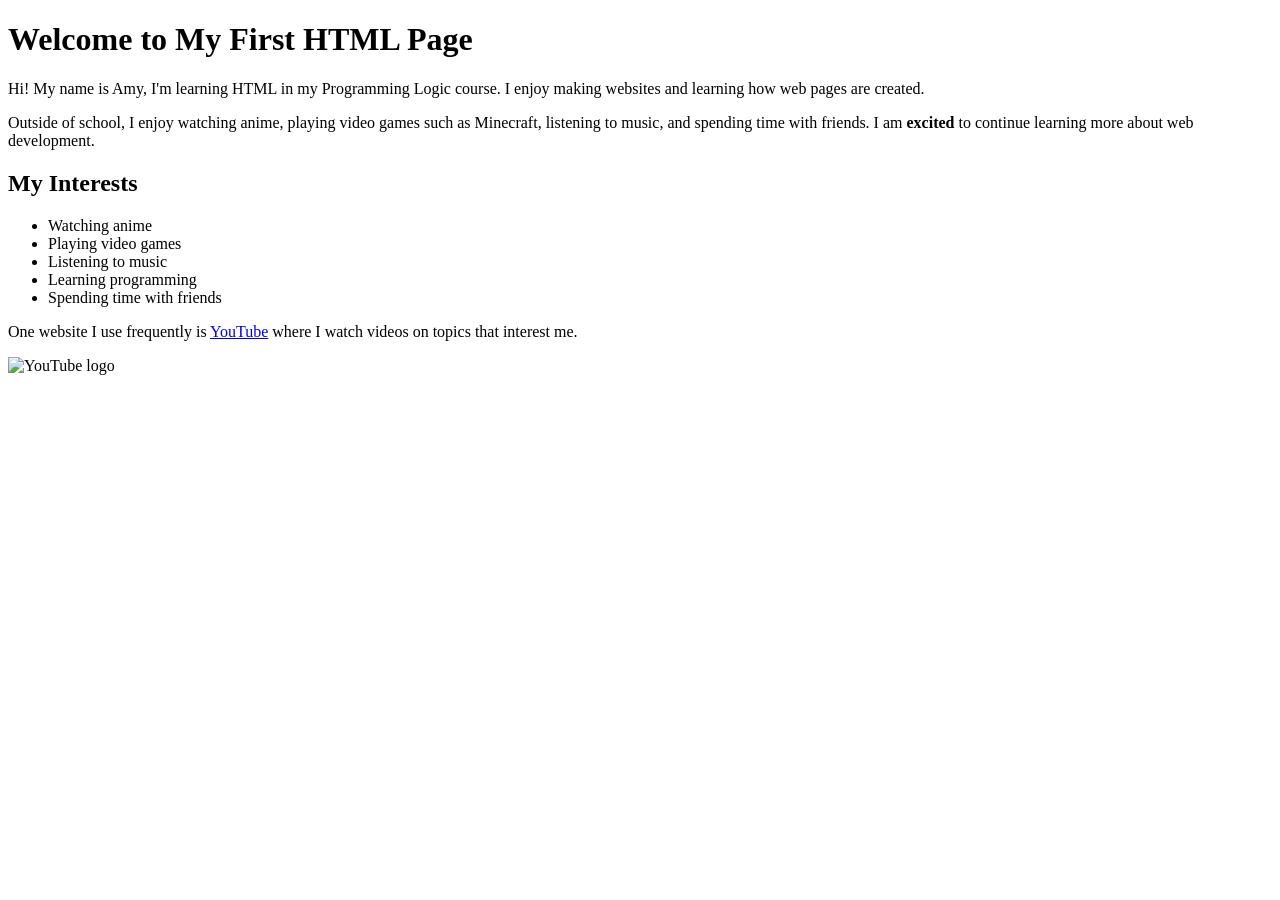
==== ProgrammingLogic/Lab1/index.html @ 4f10068b "Update index.html" ====
<!DOCTYPE html>
<html lang="en">

<head>
    <meta charset="UTF-8">
    <meta name="author" content="Amy">
    <meta name="description" content="This is a sample page created for Lab 1.">
    <title>Lab 1 – My First Web Page</title>
</head>

<body>

    <h1>Welcome to My First HTML Page</h1>

    <p>Hi! My name is Amy, I'm learning HTML in my Programming Logic course. I enjoy making websites and learning how web pages are created.</p>

    <p>Outside of school, I enjoy watching anime, playing video games such as Minecraft, listening to music, and spending time with friends. I am <strong>excited</strong>  to continue learning more about web development.</p>

    <h2>My Interests</h2>

    <ul>
        <li>Watching anime</li>
        <li>Playing video games</li>
        <li>Listening to music</li>
        <li>Learning programming</li>
        <li>Spending time with friends</li>
    </ul>

    <p>
        One website I use frequently is
        <a href="https://www.youtube.com/" target="_blank">YouTube</a>
        where I watch videos on topics that interest me.
    </p>
 
    <img src="images/youtube-logo.png" alt="YouTube logo">

    
</body>

</html>
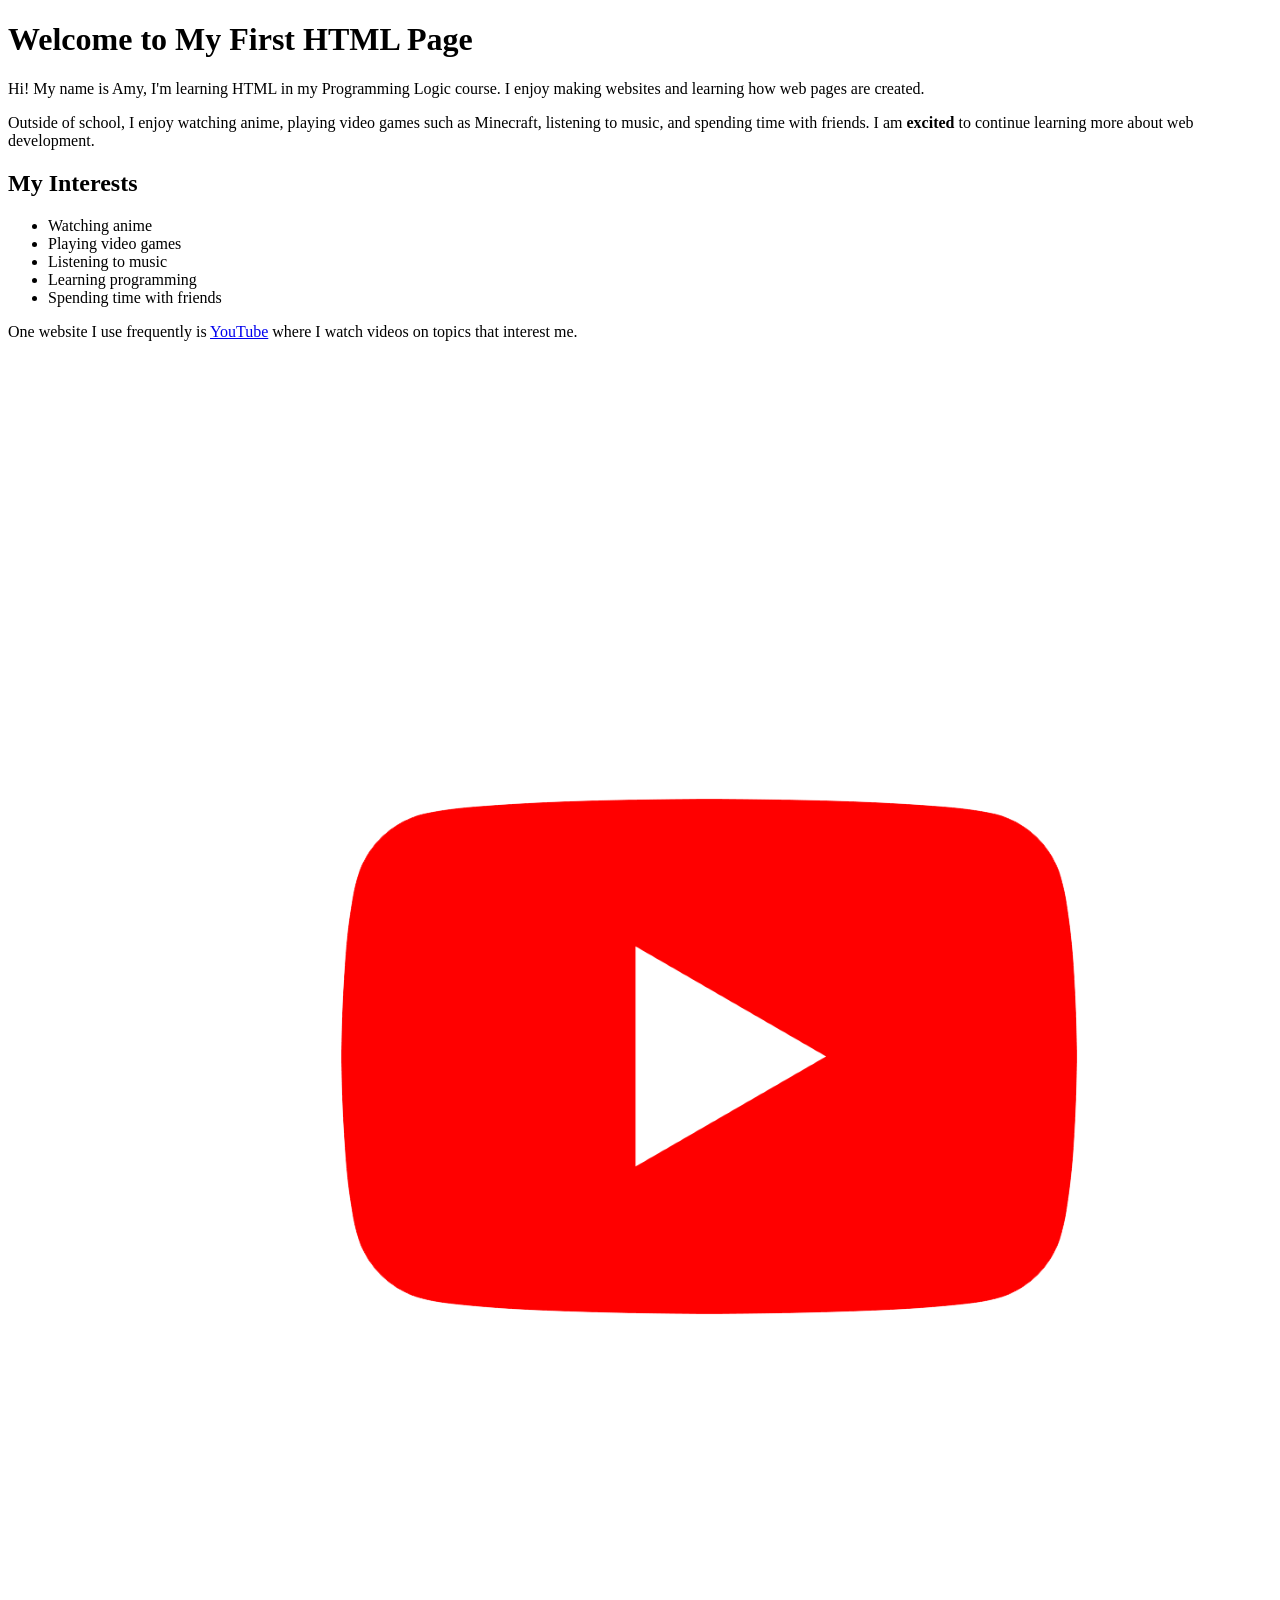
==== commit 0ef72916: "Update index.html" ====
--- a/ProgrammingLogic/Lab1/index.html
+++ b/ProgrammingLogic/Lab1/index.html
@@ -32,7 +32,7 @@
         where I watch videos on topics that interest me.
     </p>
  
-    <img src="images/youtube-logo.png" alt="YouTube logo">
+    <img src="youtube-logo.png" alt="YouTube logo">
 
     
 </body>
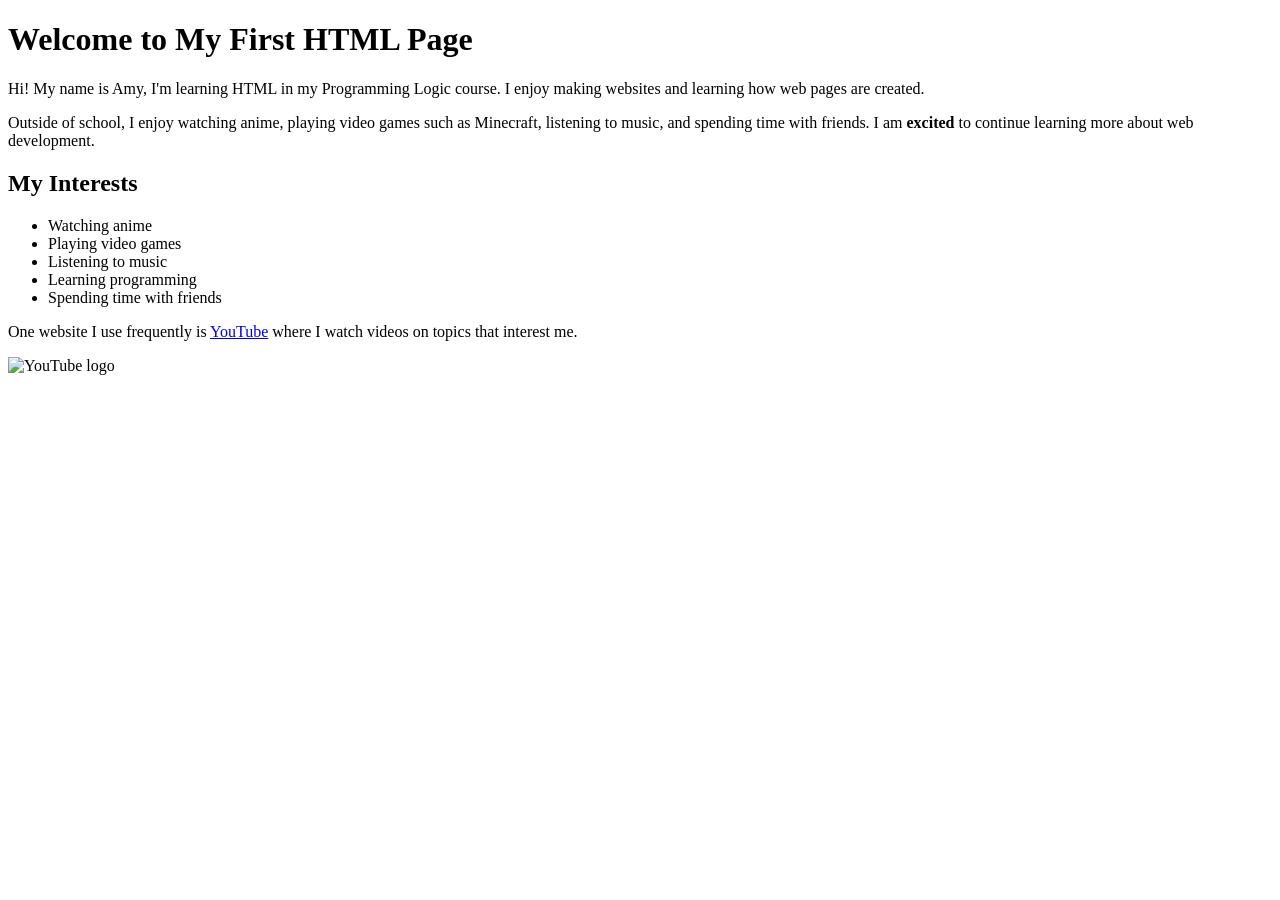
==== commit ebe151ac: "Update index.html" ====
--- a/ProgrammingLogic/Lab1/index.html
+++ b/ProgrammingLogic/Lab1/index.html
@@ -32,7 +32,7 @@
         where I watch videos on topics that interest me.
     </p>
  
-    <img src="youtube-logo.png" alt="YouTube logo">
+    <img src="logo.png" alt="YouTube logo">
 
     
 </body>
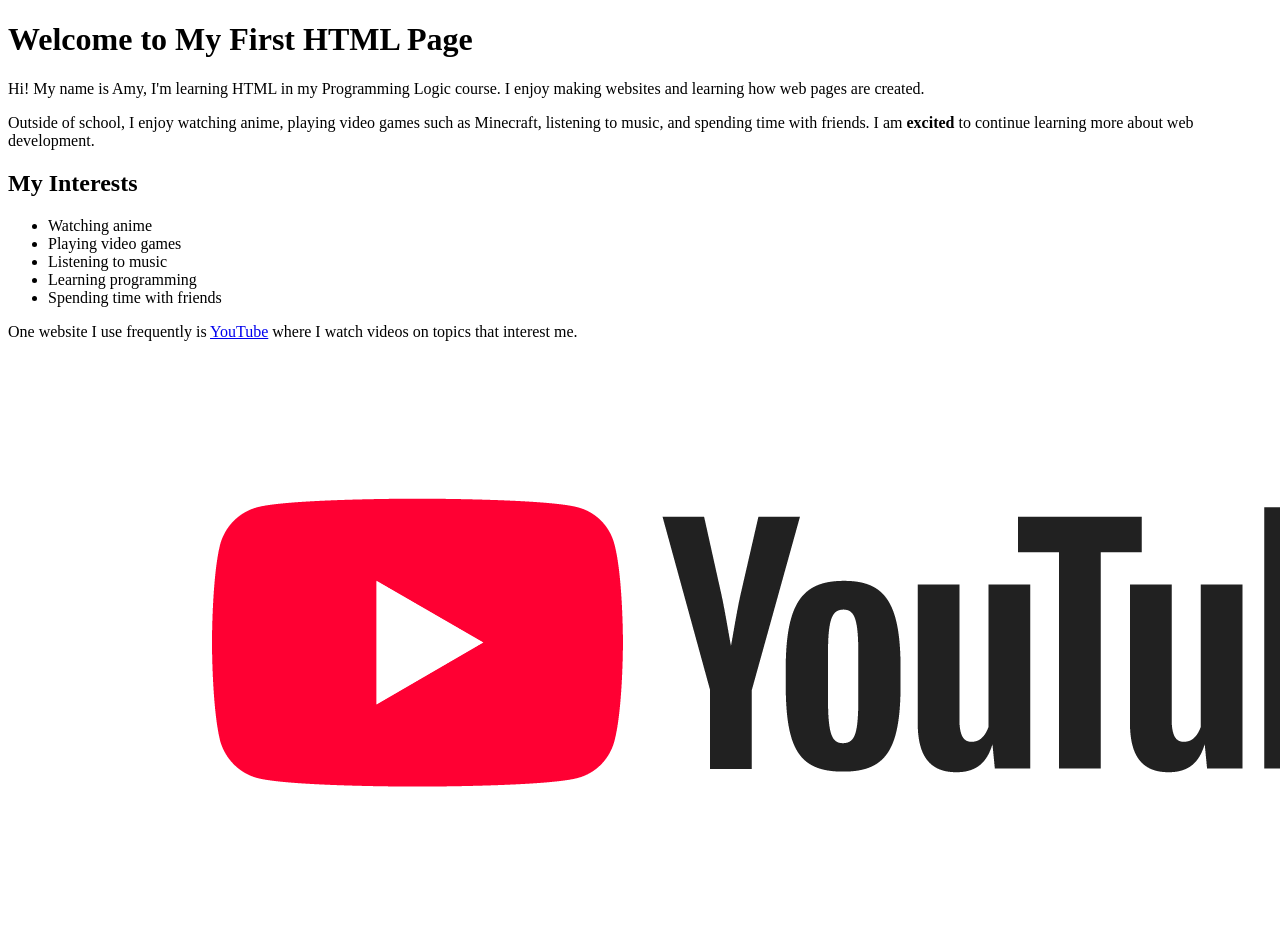
==== commit 470976cc: "Update index.html" ====
--- a/ProgrammingLogic/Lab1/index.html
+++ b/ProgrammingLogic/Lab1/index.html
@@ -32,7 +32,7 @@
         where I watch videos on topics that interest me.
     </p>
  
-    <img src="logo.png" alt="YouTube logo">
+   <img src="ytlogo.png" alt="YouTube logo">
 
     
 </body>
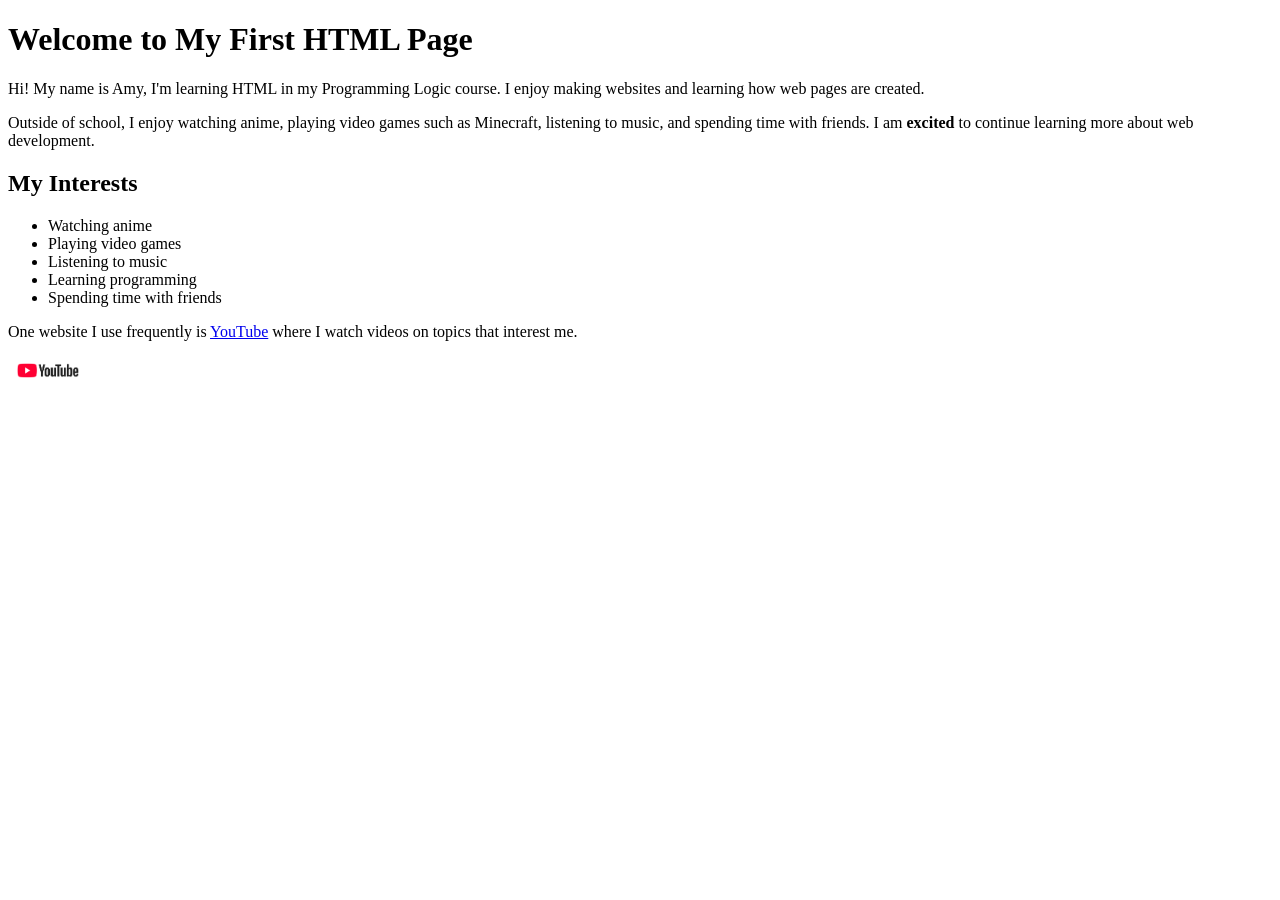
==== commit cc164ac5: "Update index.html" ====
--- a/ProgrammingLogic/Lab1/index.html
+++ b/ProgrammingLogic/Lab1/index.html
@@ -32,7 +32,7 @@
         where I watch videos on topics that interest me.
     </p>
  
-   <img src="ytlogo.png" alt="YouTube logo">
+   <img src="ytlogo.png" alt="YouTube logo" width="80">
 
     
 </body>
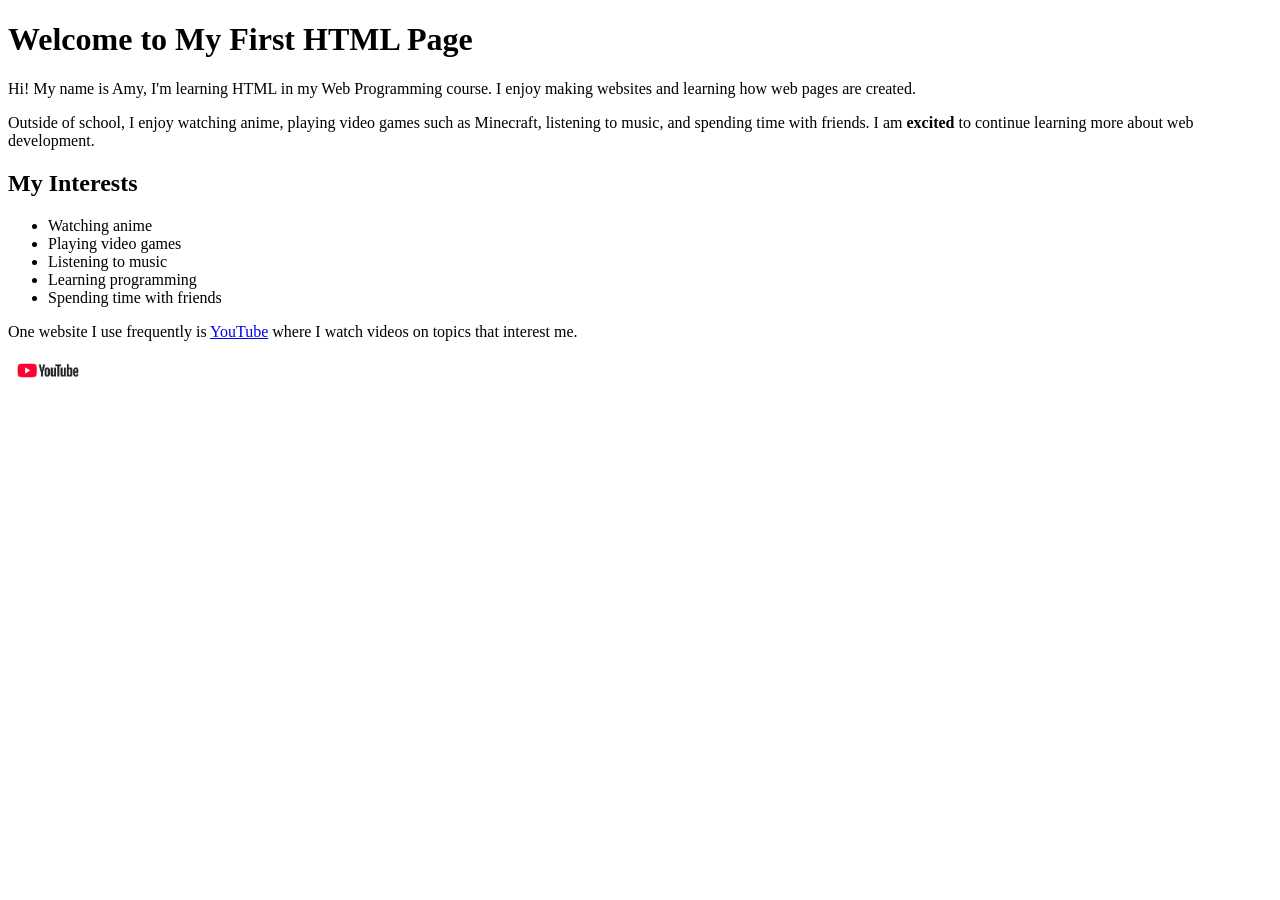
==== commit 7b5ff8cd: "Update index.html" ====
--- a/ProgrammingLogic/Lab1/index.html
+++ b/ProgrammingLogic/Lab1/index.html
@@ -12,7 +12,7 @@
 
     <h1>Welcome to My First HTML Page</h1>
 
-    <p>Hi! My name is Amy, I'm learning HTML in my Programming Logic course. I enjoy making websites and learning how web pages are created.</p>
+    <p>Hi! My name is Amy, I'm learning HTML in my Web Programming course. I enjoy making websites and learning how web pages are created.</p>
 
     <p>Outside of school, I enjoy watching anime, playing video games such as Minecraft, listening to music, and spending time with friends. I am <strong>excited</strong>  to continue learning more about web development.</p>
 
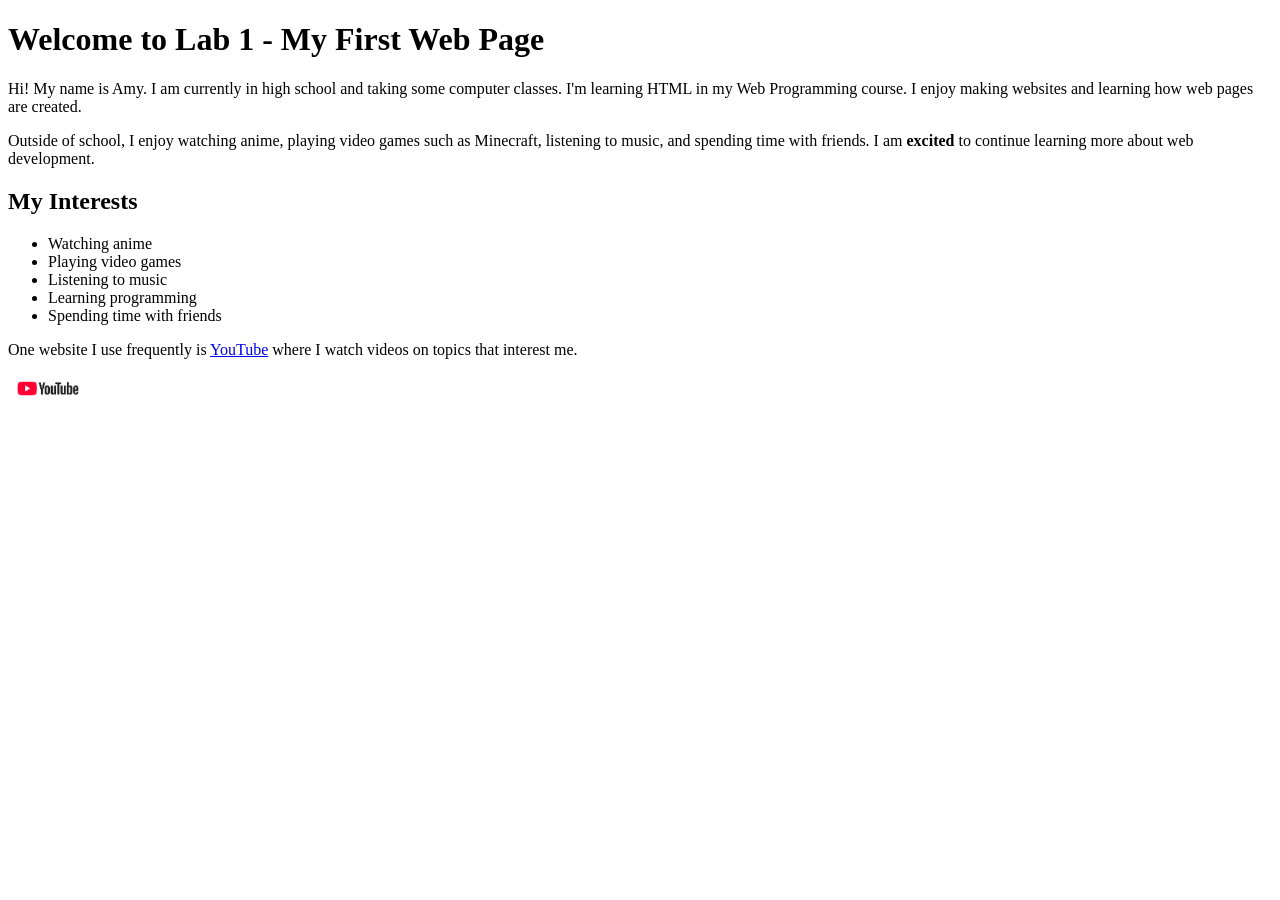
==== commit 8e05b919: "Update index.html" ====
--- a/ProgrammingLogic/Lab1/index.html
+++ b/ProgrammingLogic/Lab1/index.html
@@ -10,9 +10,9 @@
 
 <body>
 
-    <h1>Welcome to My First HTML Page</h1>
+    <h1>Welcome to Lab 1 - My First Web Page</h1>
 
-    <p>Hi! My name is Amy, I'm learning HTML in my Web Programming course. I enjoy making websites and learning how web pages are created.</p>
+    <p>Hi! My name is Amy. I am currently in high school and taking some computer classes. I'm learning HTML in my Web Programming course. I enjoy making websites and learning how web pages are created.</p>
 
     <p>Outside of school, I enjoy watching anime, playing video games such as Minecraft, listening to music, and spending time with friends. I am <strong>excited</strong>  to continue learning more about web development.</p>
 
